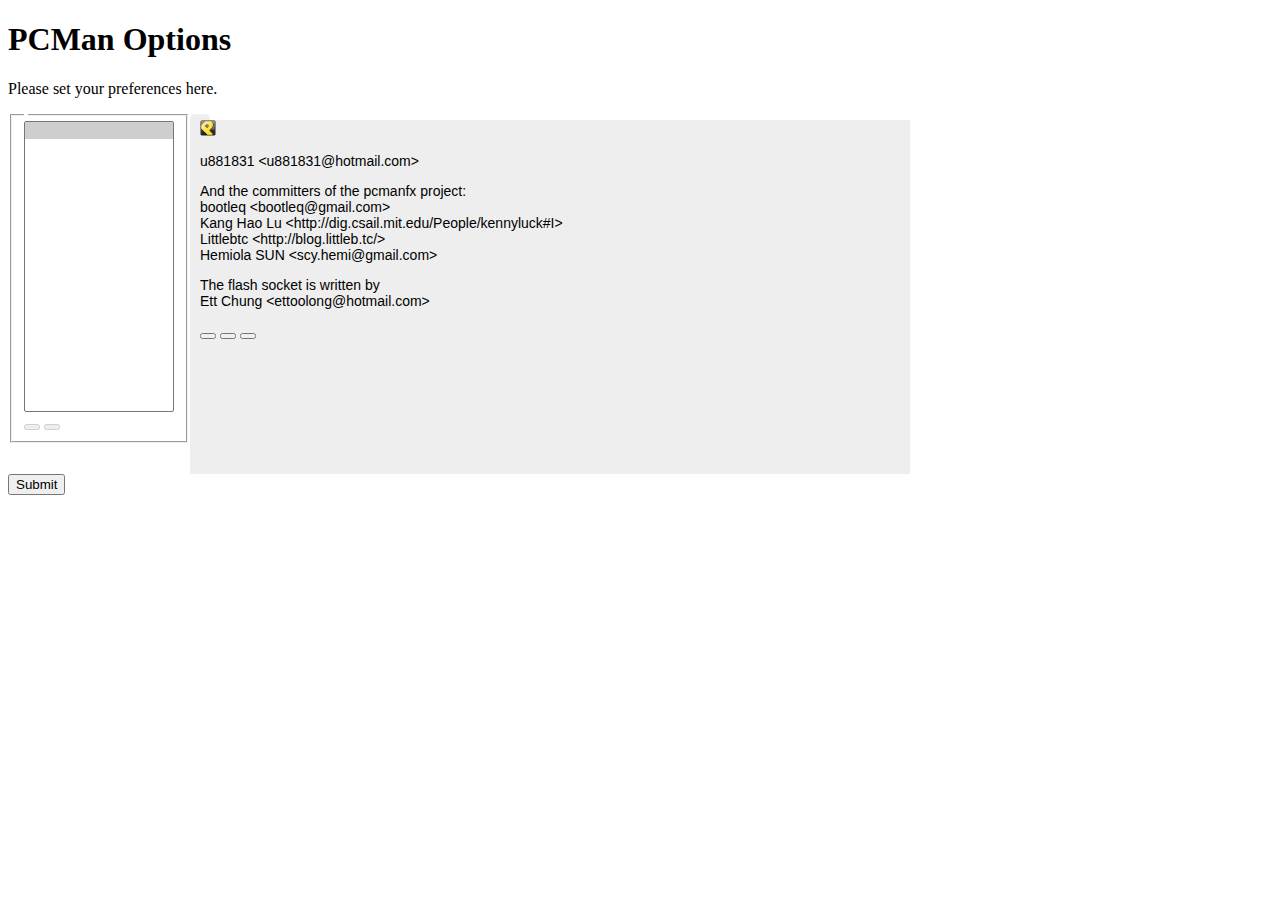
==== options.htm @ 62ec89b2 "a Google Chrome porting of this pcmanfx extension" ====
<!DOCTYPE html>
<!-- Modified from http://torqueo.net/files/html5-tabs/ -->
<!-- Sub-tabs are additionally supported -->
<head>
    <meta http-equiv="Content-Type" content="text/html; charset=utf-8" />
    <title></title>
    <style type="text/css">
        .tabs {
            height: 360px;
            overflow: hidden;
            position: relative;
            z-index: 1;
            display: block;
        }
        .tabs section {
            float: left;
            z-index: 1;
        }
        .tabs section header {
            margin: 0 1px 0 0;
            padding: 3px 10px;
            font: bold 14px sans-serif;
            border-radius: 5px 5px 0 0;
            cursor: pointer;
        }

        .tabs section.active header { background: #eee; cursor: default; }
        .tabs section.inactive header { background: #d9d9d9; cursor: pointer; }

        .tabs section div.content {
            position: absolute;
            left: 0;
            z-index: 2;
            width: 700px;
            height: 100%;
            background: #eee;
            padding: 0 10px;
            font: 14px sans-serif;
        }

        .tabs section.active div.content { display: block; }
        .tabs section.inactive div.content { display: none; }

        aside {
            float: left;
        }
        aside select {
            width: 150px;
        }

        input[type="number"] {
            width: 40px;
        }

        .table {
            display: table;
        }
        .table-caption {
            display: table-caption;
            text-align: center;
        }
        .table-row {
            display: table-row;
        }
        .table-cell {
            display: table-cell;
            text-align: right;
        }
        .table-cell-th {
            display: table-cell;
            text-align: center;
        }
    </style>
    <script type="text/javascript" src="browserutilsGC.js"></script>
    <script type="text/javascript" src="prefdefault.js"></script>
    <script type="text/javascript" src="localStoragePref.js"></script>
    <script type="text/javascript" src="preferences.js"></script>
</head>

<body onload="initial();">
    <h1>PCMan Options</h1>
    <p>Please set your preferences here.</p>

    <aside>
        <fieldset>
            <legend><label id="options_sitesetting"></label></legend>
            <div>
                <select id="siteList" onchange="siteChanged();" size="17">
                    <option id="options_default" selected="true"></option>
                </select>
            </div>
            <div>
                <button id="addSite" onclick="addSite();" disabled="true"/>
                    <label id="options_add"></label>
                </button>
                <button id="delSite" onclick="delSite();" disabled="true"/>
                    <label id="options_del"></label>
                </button>
            </div>
        </fieldset>
    </aside>
    <!-- HTML5 TABS CODE -->
    <article class="tabs">
        <section class="active">
            <header id="options_general"></header>
            <div class="content">
                <div>
                    <label for="Encoding" id="options_codepage"></label>
                    <input id="Encoding" list="datalist_Encoding"/>
                    <select id="datalist_Encoding">
                        <option>big5</option>
                        <option>gb2312</option>
                    </select>
                </div>
                <div>
                    <label for="Cols" id="options_column"></label>
                    <input id="Cols" type="number" min="1" max="65535"/>
                    <label for="Rows" id="options_row"></label>
                    <input id="Rows" type="number" min="1" max="65535"/>
                </div>
                <div>
                    <input id="HAlignCenter" type="checkbox"/>
                    <label for="HAlignCenter" id="options_haligncenter"></label>
                    <input id="VAlignCenter" type="checkbox"/>
                    <label for="VAlignCenter" id="options_valigncenter"></label>
                </div>
                <div>
                    <input id="DetectDBCS" type="checkbox"/>
                    <label for="DetectDBCS" id="options_detectdbcs"></label>
                    <input id="ShowConnTimer" type="checkbox"/>
                    <label for="ShowConnTimer" id="options_showconntimer"></label>
                </div>
                <div>
                    <label for="MouseBrowsing" id="options_mousebrowsing"></label>
                    <select id="MouseBrowsing">
                        <option id="options_disablemousebrowsing" value="0"></option>
                        <option id="options_simplemousebrowsing" value="1"></option>
                        <option id="options_generalmousebrowsing" value="2"></option>
                        <option id="options_advancemousebrowsing" value="3"></option>
                    </select>
                </div>
            </div>
        </section>
        <section>
            <header id="options_connection"></header>
            <div class="content">
                <div>
                    <input id="AskForClose" type="checkbox"/>
                    <label for="AskForClose" id="options_askforclose"></label>
                </div>
                <div>
                    <label for="AntiIdleTime" id="options_antiidle1"></label>
                    <input id="AntiIdleTime" type="number"/>
                    <label for="AntiIdleStr" id="options_antiidle2"></label>
                    <input id="AntiIdleStr"/>
                    <label for="AntiIdleTime" id="options_antiidle3"></label>
                </div>
                <div>
                    <label for="ReconnectTime" id="options_reconnect1"></label>
                    <input id="ReconnectTime" type="number"/>
                    <label for="ReconnectTime" id="options_reconnect2"></label>
                </div>
                <fieldset>
                    <legend><label id="options_autologin"></label></legend>
                    <div class="table">
                        <div class="table-caption">
                            <label id="options_autologincaution"></label>
                        </div>
                        <div class="table-row">
                            <div class="table-cell">
                                <label for="PreLoginPrompt" id="options_preloginprompt"></label>
                            </div>
                            <div class="table-cell">
                                <input id="PreLoginPrompt"/>
                            </div>
                            <div class="table-cell">
                                <label for="PreLogin" id="options_prelogin"></label>
                            </div>
                            <div class="table-cell">
                                <input id="PreLogin"/>
                            </div>
                        </div>
                        <div class="table-row">
                            <div class="table-cell">
                                <label for="LoginPrompt" id="options_loginprompt"></label>
                            </div>
                            <div class="table-cell">
                                <input id="LoginPrompt"/>
                            </div>
                            <div class="table-cell">
                                <label for="Login" id="options_login"></label>
                            </div>
                            <div class="table-cell">
                                <input id="Login"/>
                            </div>
                        </div>
                        <div class="table-row">
                            <div class="table-cell">
                                <label for="PasswdPrompt" id="options_passwordprompt"></label>
                            </div>
                            <div class="table-cell">
                                <input id="PasswdPrompt"/>
                            </div>
                            <div class="table-cell">
                                <label for="Passwd" id="options_passwd"></label>
                            </div>
                            <div class="table-cell">
                                <input id="Passwd" type="password"/>
                            </div>
                        </div>
                        <div class="table-row">
                            <div class="table-cell">
                                <label for="PostLogin" id="options_postlogin"></label>
                            </div>
                            <div class="table-cell">
                                <input id="PostLogin"/>
                            </div>
                            <div class="table-cell">
                            </div>
                            <div class="table-cell">
                            </div>
                        </div>
                    </div>
                </fieldset>
            </div>
        </section>
        <section>
            <header id="options_message"></header>
            <div class="content">
                <fieldset>
                    <legend><label id="options_msgnotify"></label></legend>
                    <div>
                        <input id="Beep" type="checkbox"/>
                        <label for="Beep" id="options_beep"></label>
                        <input id="Popup" type="checkbox"/>
                        <label for="Popup" id="options_popup"></label>
                    </div>
                </fieldset>
                <fieldset>
                    <legend><label id="options_autoreply"></label></legend>
                    <div class="table">
                        <div class="table-row">
                            <div class="table-cell-th">
                                <label id="options_aotoreplyprompt"></label>
                            </div>
                            <div class="table-cell-th">
                                <label id="options_aotoreplystring"></label>
                            </div>
                        </div>
                        <div class="table-row">
                            <div class="table-cell">
                                <input id="ReplyPrompt0"/>
                            </div>
                            <div class="table-cell">
                                <input id="ReplyString0"/>
                            </div>
                        </div>
                        <div class="table-row">
                            <div class="table-cell">
                                <input id="ReplyPrompt1"/>
                            </div>
                            <div class="table-cell">
                                <input id="ReplyString1"/>
                            </div>
                        </div>
                        <div class="table-row">
                            <div class="table-cell">
                                <input id="ReplyPrompt2"/>
                            </div>
                            <div class="table-cell">
                                <input id="ReplyString2"/>
                            </div>
                        </div>
                        <div class="table-row">
                            <div class="table-cell">
                                <input id="ReplyPrompt3"/>
                            </div>
                            <div class="table-cell">
                                <input id="ReplyString3"/>
                            </div>
                        </div>
                        <div class="table-row">
                            <div class="table-cell">
                                <input id="ReplyPrompt4"/>
                            </div>
                            <div class="table-cell">
                                <input id="ReplyString4"/>
                            </div>
                        </div>
                    </div>
                </fieldset>
            </div>
        </section>
        <section>
            <header id="options_copypaste"></header>
            <div class="content">
                <div>
                    <input id="ClearCopiedSel" type="checkbox"/>
                    <label for="ClearCopiedSel" id="options_clearcopiedsel"></label>
                </div>
                <div>
                    <input id="CopyAfterSel" type="checkbox"/>
                    <label for="CopyAfterSel" id="options_copyaftersel"></label>
                </div>
                <div>
                    <input id="KeepSelAtBufUpd" type="checkbox"/>
                    <label for="KeepSelAtBufUpd" id="options_keepselatbufupd"></label>
                </div>
                <div>
                    <input id="TrimTail" type="checkbox"/>
                    <label for="TrimTail" id="options_trimtail"></label>
                </div>
                <div>
                    <label for="LineWrap" id="options_linewrap1"></label>
                    <input id="LineWrap" type="number"/>
                    <label for="LineWrap" id="options_linewrap2"></label>
                </div>
                <div>
                    <label for="EscapeString" id="options_replaceesc1"></label>
                    <input id="EscapeString" list="datalist_EscapeString"/>
                    <select id="datalist_EscapeString">
                        <option>^[</option>
                        <option>^[^[</option>
                        <option>^C^H^H</option>
                        <option>^U</option>
                    </select>
                    <label for="EscapeString" id="options_replaceesc2"></label>
                </div>
            </div>
        </section>
        <section>
            <header id="options_advance"></header>
            <div class="content">
                <div>
                    <label for="TermType" id="options_termtype"></label>
                    <input id="TermType" list="datalist_TermType"/>
                    <select id="datalist_TermType">
                        <option>VT100</option>
                    </select>
                </div>
                <div>
                    <label for="EnterKey" id="options_enterkey"></label>
                    <select id="EnterKey">
                        <option value="^M">CR</option>
                        <option value="^J">LF</option>
                        <option value="^M^J">CRLF</option>
                    </select>
                </div>
                <div>
                    <input id="LineFeed" type="checkbox"/>
                    <label for="LineFeed" id="options_linefeed"></label>
                </div>
                <div>
                    <input id="NewTab" type="checkbox"/>
                    <label for="NewTab" id="options_newtab"></label>
                </div>
            </div>
        </section>
        <section>
            <header id="options_about"></header>
            <div class="content">
                <div>
                    <img src="icon16.png"/>
                    <span id="appName"></span>
                    <span id="version"></span>
                </div>
                <div>
                    <label id="appDesc"></label>
                </div>
                <p> </p>
                <div>
                    <label id="options_creator"></label>
                </div>
                <div>
                    <label>u881831 &lt;u881831@hotmail.com&gt;</label>
                </div>
                <p> </p>
                <div>
                    <label>And the committers of the pcmanfx project: </label>
                </div>
                <div>
                    <label>bootleq &lt;bootleq@gmail.com&gt;</label>
                </div>
                <div>
                    <label>Kang Hao Lu &lt;http://dig.csail.mit.edu/People/kennyluck#I&gt;</label>
                </div>
                <div>
                    <label>Littlebtc &lt;http://blog.littleb.tc/&gt;</label>
                </div>
                <div>
                    <label>Hemiola SUN &lt;scy.hemi@gmail.com&gt;</label>
                </div>
                <p> </p>
                <div>
                    <label>The flash socket is written by</label>
                </div>
                <div>
                    <label>Ett Chung &lt;ettoolong@hotmail.com&gt;</label>
                </div>
                <p> </p>
                <div>
                    <button onclick="openURI(msg('options_downloadurl'), true)"/>
                        <label id="options_download"></label>
                    </button>
                    <button onclick="openURI('http://code.google.com/p/pcmanfx/', true)"/>
                        <label id="options_homepage"></label>
                    </button>
                    <button onclick="openURI('http://code.google.com/p/pcmanfx/issues/list', true)"/>
                        <label id="options_reportbug"></label>
                    </button>
                </div>
            </div>
        </section>
    </article>
    <!-- /HTML5 TABS CODE -->

    <input type="submit" onclick="save(true);"/>

    <script type="text/javascript">
        // All the content within label and option with id will be overridden
        function getMsg() {
            var labels = document.getElementsByTagName("label");
            for(var i=0; i<labels.length; ++i) {
                if(labels[i].id && labels[i].id.charAt(0) != "_")
                    labels[i].textContent = msg(labels[i].id);
            }
            // label cannot be inserted in <option></option>
            var options = document.getElementsByTagName("option");
            for(var j=0; j<options.length; ++j) {
                if(options[j].id && options[j].id.charAt(0) != "_")
                    options[j].textContent = msg(options[j].id);
            }
            // label within <header></header> make the change of tabs buggy
            var headers = document.getElementsByTagName("header");
            for(var k=0; k<headers.length; ++k) {
                if(headers[k].id && headers[k].id.charAt(0) != "_")
                    headers[k].textContent = msg(headers[k].id);
            }
            document.title = msg("options_pcmanoptions");
            document.getElementById('appName').textContent = getDetails().name;
            document.getElementById('version').textContent = getDetails().version;
        }

        // Google Chrome doesn't support native HTML5 datalist yet
        // It is an extremely simple implement of datalist
        // here we must replace <datalist> by <select>
        // Only visible elements works as this function is called
        // the <select> element must be placed right after the <input>
        // each datalist can only correspond to one input
        function setDatalist() {
            var inputs = document.getElementsByTagName('input');
            for(var i=0; i<inputs.length; ++i) {
                var list = inputs[i].getAttribute('list');
                if(!list)
                    continue;
                var datalist = document.getElementById(list);
                if(!datalist.inserted) {
                    var defaultOption = document.createElement("option");
                    datalist.insertBefore(defaultOption, datalist.options[0]);
                    datalist.inserted = true;
                }
                datalist.options[0].textContent = "";
                // In GC it works only when the text is found in options
                datalist.value = inputs[i].value;
                // Setting value is failed due to the text is not found
                if(datalist.value != inputs[i].value) {
                    datalist.options[0].textContent = inputs[i].value;
                    datalist.selectedIndex = 0;
                }
                inputs[i].style.position = "absolute";
                // only visible element has clientWidth
                if(datalist.clientWidth)
                    inputs[i].style.width = (datalist.clientWidth-20) + "px";
                datalist.listener = inputs[i];
                inputs[i].list = datalist;
                inputs[i].oninput = function(event) {
                    event.target.list.options[0].textContent = "";
                    event.target.list.value = event.target.value;
                    if(event.target.list.value != event.target.value) {
                        event.target.list.options[0].textContent = event.target.value;
                        event.target.list.selectedIndex = 0;
                    }
                }
                datalist.onchange = function(event) {
                    event.target.options[0].textContent = "";
                    event.target.listener.value = event.target.value;
                }
            }
        }

        function iniTabs() {
            var tabheaders = document.getElementsByTagName('header');
            for(var i=0; i<tabheaders.length; ++i) {
                if(!tabheaders[i].parentNode.className)
                    tabheaders[i].parentNode.className = 'inactive';
                tabheaders[i].onclick = function(event) {
                    var tab = event.target.parentNode;
                    for(var j=0; j<tab.parentNode.childNodes.length; ++j)
                        tab.parentNode.childNodes[j].className = 'inactive';
                    tab.className = 'active';
                };
            }
        }

        function initial() {
            getMsg();

            load();

            setDatalist();
            iniTabs();
        }
    </script>
</body>
</html>
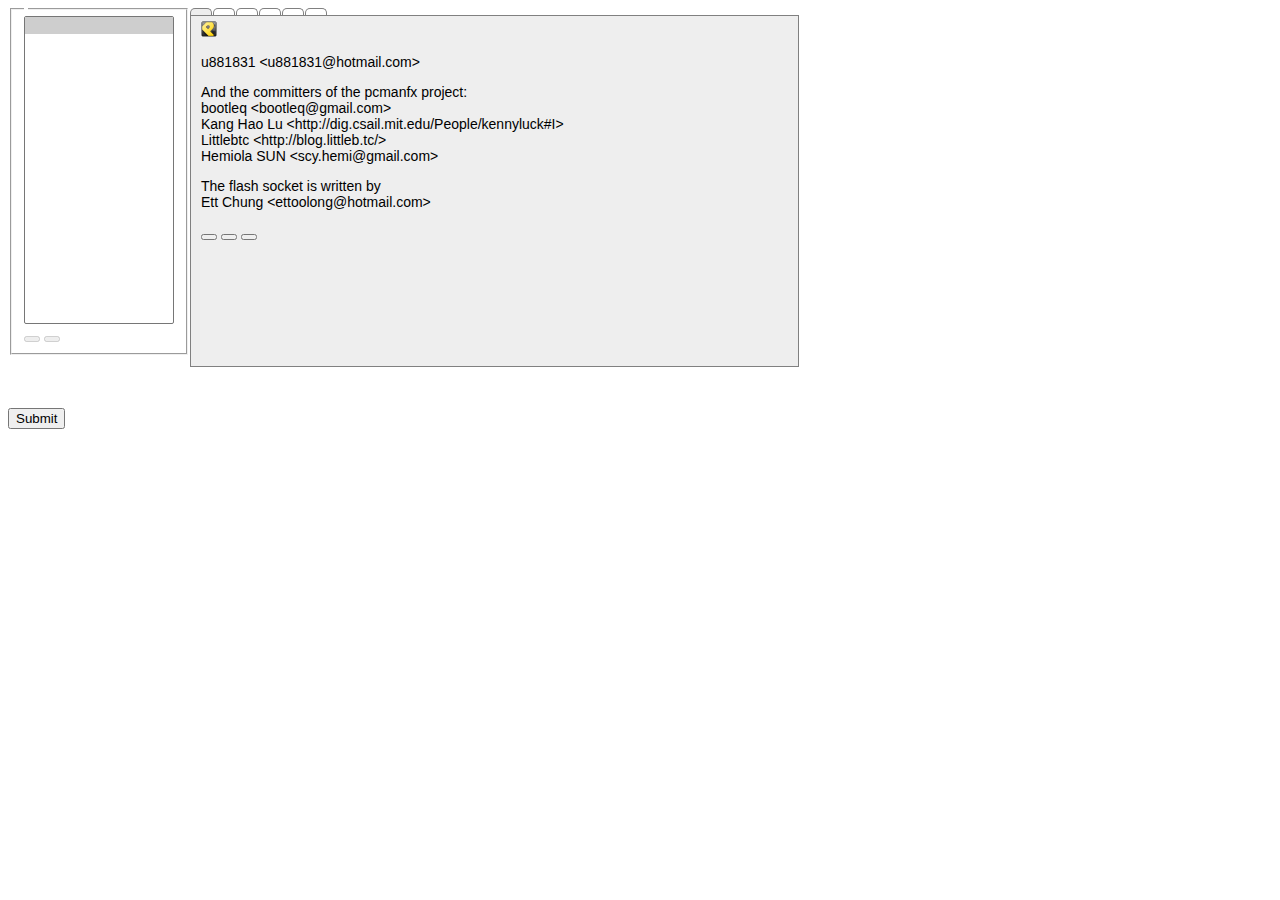
==== commit 0053b034: "Merge bugfix in trunk (r142 - r143) into all branches Bump version number to 0.2.6 (FX only) Attach " ====
--- a/options.htm
+++ b/options.htm
@@ -5,8 +5,14 @@
     <meta http-equiv="Content-Type" content="text/html; charset=utf-8" />
     <title></title>
     <style type="text/css">
+        .main { /* <body> has no fixed size */
+            height: 400px;
+            width: 800px;
+        }
+        /*  If you need a sidebar within tabs,
+            use another container to restrict sub-tab's width  */
         .tabs {
-            height: 360px;
+            height: 100%;
             overflow: hidden;
             position: relative;
             z-index: 1;
@@ -21,7 +27,10 @@
             padding: 3px 10px;
             font: bold 14px sans-serif;
             border-radius: 5px 5px 0 0;
-            cursor: pointer;
+            border-top: 1px solid #808080;
+            border-left: 1px solid #808080;
+            border-right: 1px solid #808080;
+            border-bottom: 0px  solid #d9d9d9;
         }
 
         .tabs section.active header { background: #eee; cursor: default; }
@@ -31,11 +40,12 @@
             position: absolute;
             left: 0;
             z-index: 2;
-            width: 700px;
-            height: 100%;
+            width: 95%;
+            height: 85%;
             background: #eee;
-            padding: 0 10px;
+            padding: 5px 10px;
             font: 14px sans-serif;
+            border: 1px solid #808080;
         }
 
         .tabs section.active div.content { display: block; }
@@ -78,14 +88,11 @@
 </head>
 
 <body onload="initial();">
-    <h1>PCMan Options</h1>
-    <p>Please set your preferences here.</p>
-
     <aside>
         <fieldset>
             <legend><label id="options_sitesetting"></label></legend>
             <div>
-                <select id="siteList" onchange="siteChanged();" size="17">
+                <select id="siteList" onchange="siteChanged();" size="18">
                     <option id="options_default" selected="true"></option>
                 </select>
             </div>
@@ -100,6 +107,7 @@
         </fieldset>
     </aside>
     <!-- HTML5 TABS CODE -->
+    <div class="main"><!-- required only if no container with fixed size -->
     <article class="tabs">
         <section class="active">
             <header id="options_general"></header>
@@ -159,6 +167,13 @@
                     <label for="ReconnectTime" id="options_reconnect1"></label>
                     <input id="ReconnectTime" type="number"/>
                     <label for="ReconnectTime" id="options_reconnect2"></label>
+                </div>
+                <div>
+                    <label for="ReconnectDelay" id="options_reconnect3"></label>
+                    <input id="ReconnectDelay" type="number"/>
+                    <label for="ReconnectDelay" id="options_reconnect4"></label>
+                    <input id="ReconnectCount" type="number"/>
+                    <label for="ReconnectCount" id="options_reconnect5"></label>
                 </div>
                 <fieldset>
                     <legend><label id="options_autologin"></label></legend>
@@ -303,6 +318,10 @@
                     <label for="CopyAfterSel" id="options_copyaftersel"></label>
                 </div>
                 <div>
+                    <input id="PasteAsMidClick" type="checkbox"/>
+                    <label for="PasteAsMidClick" id="options_pasteasmidclick"></label>
+                </div>
+                <div>
                     <input id="KeepSelAtBufUpd" type="checkbox"/>
                     <label for="KeepSelAtBufUpd" id="options_keepselatbufupd"></label>
                 </div>
@@ -412,6 +431,7 @@
             </div>
         </section>
     </article>
+    </div>
     <!-- /HTML5 TABS CODE -->
 
     <input type="submit" onclick="save(true);"/>
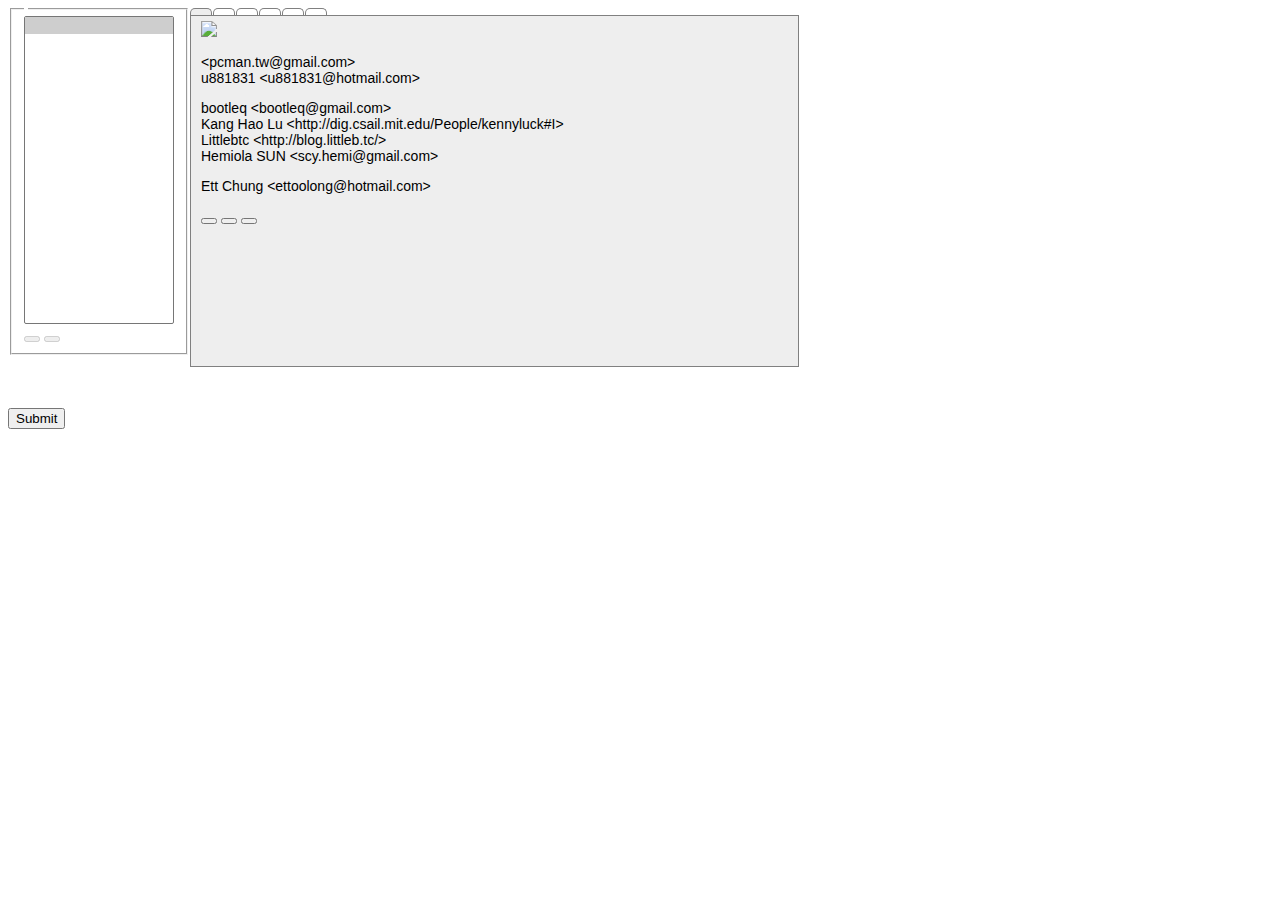
==== commit c3e9a41a: "Improve the UI behavior of the socket app (GC only) Modify some UI texts with i18n (GC only)" ====
--- a/options.htm
+++ b/options.htm
@@ -1,4 +1,8 @@
-<!DOCTYPE html>
+<?xml version="1.0" encoding="UTF-8"?>
+<!DOCTYPE html PUBLIC
+"-//W3C//DTD XHTML 1.0 Strict//EN"
+"http://www.w3.org/TR/xhtml1/DTD/xhtml1-strict.dtd">
+<html xmlns="http://www.w3.org/1999/xhtml" xml:lang="en" lang="zh-TW">
 <!-- Modified from http://torqueo.net/files/html5-tabs/ -->
 <!-- Sub-tabs are additionally supported -->
 <head>
@@ -87,20 +91,20 @@
     <script type="text/javascript" src="preferences.js"></script>
 </head>
 
-<body onload="initial();">
+<body>
     <aside>
         <fieldset>
             <legend><label id="options_sitesetting"></label></legend>
             <div>
-                <select id="siteList" onchange="siteChanged();" size="18">
+                <select id="siteList" size="18">
                     <option id="options_default" selected="true"></option>
                 </select>
             </div>
             <div>
-                <button id="addSite" onclick="addSite();" disabled="true"/>
+                <button id="addSite" disabled="true"/>
                     <label id="options_add"></label>
                 </button>
-                <button id="delSite" onclick="delSite();" disabled="true"/>
+                <button id="delSite" disabled="true"/>
                     <label id="options_del"></label>
                 </button>
             </div>
@@ -379,7 +383,7 @@
             <header id="options_about"></header>
             <div class="content">
                 <div>
-                    <img src="icon16.png"/>
+                    <img src="icon/icon16.png"/>
                     <span id="appName"></span>
                     <span id="version"></span>
                 </div>
@@ -388,14 +392,14 @@
                 </div>
                 <p> </p>
                 <div>
-                    <label id="options_creator"></label>
+                    <label id="options_creator"></label><label> &lt;pcman.tw@gmail.com&gt;</label>
                 </div>
                 <div>
                     <label>u881831 &lt;u881831@hotmail.com&gt;</label>
                 </div>
                 <p> </p>
                 <div>
-                    <label>And the committers of the pcmanfx project: </label>
+                    <label id="options_committer"></label>
                 </div>
                 <div>
                     <label>bootleq &lt;bootleq@gmail.com&gt;</label>
@@ -411,20 +415,20 @@
                 </div>
                 <p> </p>
                 <div>
-                    <label>The flash socket is written by</label>
+                    <label id="options_bbsfox"></label>
                 </div>
                 <div>
                     <label>Ett Chung &lt;ettoolong@hotmail.com&gt;</label>
                 </div>
                 <p> </p>
                 <div>
-                    <button onclick="openURI(msg('options_downloadurl'), true)"/>
+                    <button id="download"/>
                         <label id="options_download"></label>
                     </button>
-                    <button onclick="openURI('http://code.google.com/p/pcmanfx/', true)"/>
+                    <button id="homepage"/>
                         <label id="options_homepage"></label>
                     </button>
-                    <button onclick="openURI('http://code.google.com/p/pcmanfx/issues/list', true)"/>
+                    <button id="reportbug"/>
                         <label id="options_reportbug"></label>
                     </button>
                 </div>
@@ -434,103 +438,9 @@
     </div>
     <!-- /HTML5 TABS CODE -->
 
-    <input type="submit" onclick="save(true);"/>
-
-    <script type="text/javascript">
-        // All the content within label and option with id will be overridden
-        function getMsg() {
-            var labels = document.getElementsByTagName("label");
-            for(var i=0; i<labels.length; ++i) {
-                if(labels[i].id && labels[i].id.charAt(0) != "_")
-                    labels[i].textContent = msg(labels[i].id);
-            }
-            // label cannot be inserted in <option></option>
-            var options = document.getElementsByTagName("option");
-            for(var j=0; j<options.length; ++j) {
-                if(options[j].id && options[j].id.charAt(0) != "_")
-                    options[j].textContent = msg(options[j].id);
-            }
-            // label within <header></header> make the change of tabs buggy
-            var headers = document.getElementsByTagName("header");
-            for(var k=0; k<headers.length; ++k) {
-                if(headers[k].id && headers[k].id.charAt(0) != "_")
-                    headers[k].textContent = msg(headers[k].id);
-            }
-            document.title = msg("options_pcmanoptions");
-            document.getElementById('appName').textContent = getDetails().name;
-            document.getElementById('version').textContent = getDetails().version;
-        }
-
-        // Google Chrome doesn't support native HTML5 datalist yet
-        // It is an extremely simple implement of datalist
-        // here we must replace <datalist> by <select>
-        // Only visible elements works as this function is called
-        // the <select> element must be placed right after the <input>
-        // each datalist can only correspond to one input
-        function setDatalist() {
-            var inputs = document.getElementsByTagName('input');
-            for(var i=0; i<inputs.length; ++i) {
-                var list = inputs[i].getAttribute('list');
-                if(!list)
-                    continue;
-                var datalist = document.getElementById(list);
-                if(!datalist.inserted) {
-                    var defaultOption = document.createElement("option");
-                    datalist.insertBefore(defaultOption, datalist.options[0]);
-                    datalist.inserted = true;
-                }
-                datalist.options[0].textContent = "";
-                // In GC it works only when the text is found in options
-                datalist.value = inputs[i].value;
-                // Setting value is failed due to the text is not found
-                if(datalist.value != inputs[i].value) {
-                    datalist.options[0].textContent = inputs[i].value;
-                    datalist.selectedIndex = 0;
-                }
-                inputs[i].style.position = "absolute";
-                // only visible element has clientWidth
-                if(datalist.clientWidth)
-                    inputs[i].style.width = (datalist.clientWidth-20) + "px";
-                datalist.listener = inputs[i];
-                inputs[i].list = datalist;
-                inputs[i].oninput = function(event) {
-                    event.target.list.options[0].textContent = "";
-                    event.target.list.value = event.target.value;
-                    if(event.target.list.value != event.target.value) {
-                        event.target.list.options[0].textContent = event.target.value;
-                        event.target.list.selectedIndex = 0;
-                    }
-                }
-                datalist.onchange = function(event) {
-                    event.target.options[0].textContent = "";
-                    event.target.listener.value = event.target.value;
-                }
-            }
-        }
-
-        function iniTabs() {
-            var tabheaders = document.getElementsByTagName('header');
-            for(var i=0; i<tabheaders.length; ++i) {
-                if(!tabheaders[i].parentNode.className)
-                    tabheaders[i].parentNode.className = 'inactive';
-                tabheaders[i].onclick = function(event) {
-                    var tab = event.target.parentNode;
-                    for(var j=0; j<tab.parentNode.childNodes.length; ++j)
-                        tab.parentNode.childNodes[j].className = 'inactive';
-                    tab.className = 'active';
-                };
-            }
-        }
-
-        function initial() {
-            getMsg();
-
-            load();
-
-            setDatalist();
-            iniTabs();
-        }
-    </script>
+    <input id="submit" type="submit"/>
+
+    <script type="text/javascript" src="options.js"></script>
 </body>
 </html>
 
